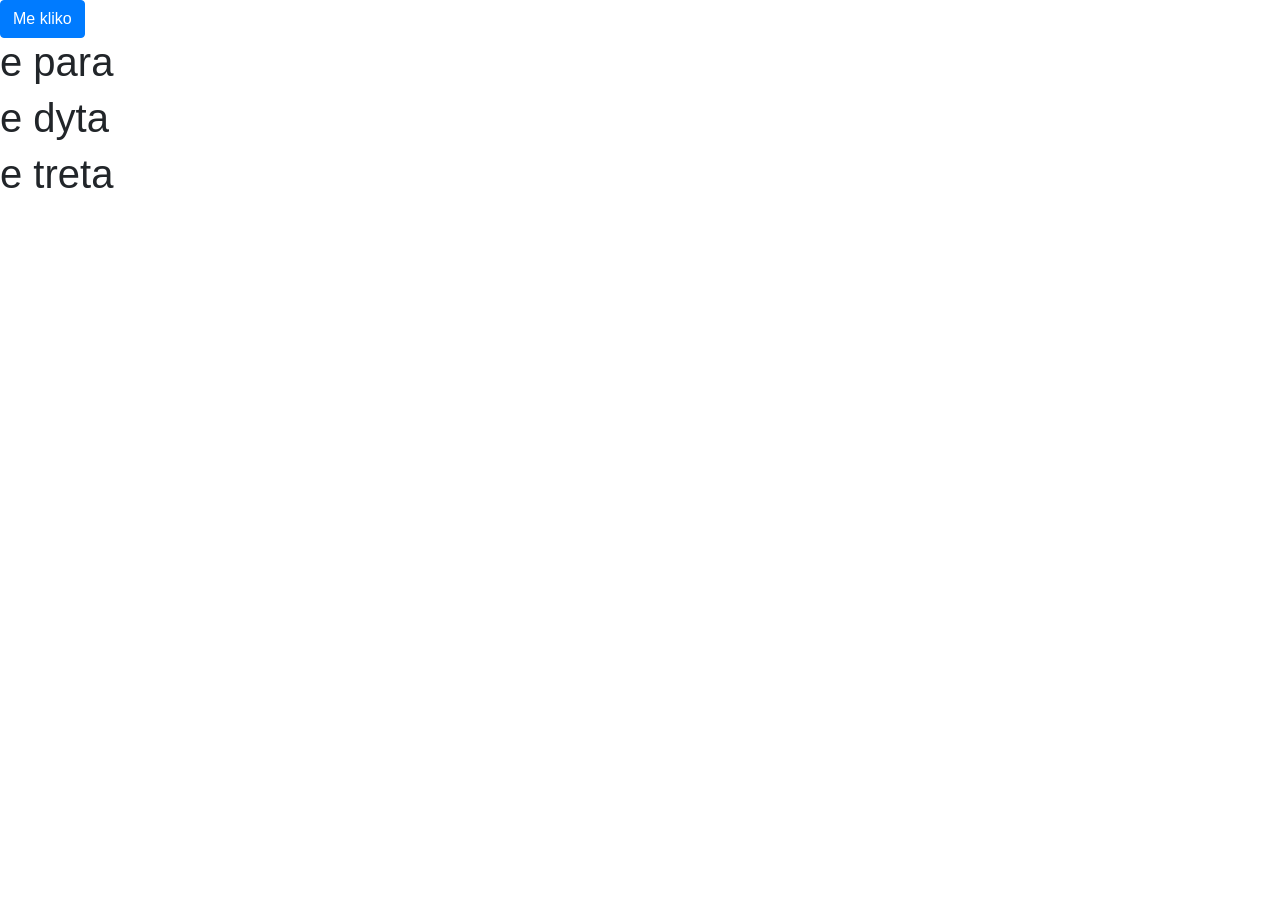
==== jquery/index.html @ 505c77e0 "edited" ====
<!DOCTYPE html>
<html lang="en" dir="ltr">
  <head>
    <meta charset="utf-8">
    <title>jquery</title>
    <link rel="stylesheet" href="https://stackpath.bootstrapcdn.com/bootstrap/4.5.0/css/bootstrap.min.css" integrity="sha384-9aIt2nRpC12Uk9gS9baDl411NQApFmC26EwAOH8WgZl5MYYxFfc+NcPb1dKGj7Sk" crossorigin="anonymous">
    <script
      src="https://code.jquery.com/jquery-3.5.1.js"
      integrity="sha256-QWo7LDvxbWT2tbbQ97B53yJnYU3WhH/C8ycbRAkjPDc="
      crossorigin="anonymous"></script>
  </head>
  <body>
<button type="button" name="button" class="btn btn-primary" id="button">Me kliko</button>
  <h1 id="epara">e para </h1>
  <h1 id="edyta">e dyta</h1>
  <h1 id="etreta">e treta</h1>


<script type="text/javascript" src="js/script.js">

</script>
  </body>
</html>
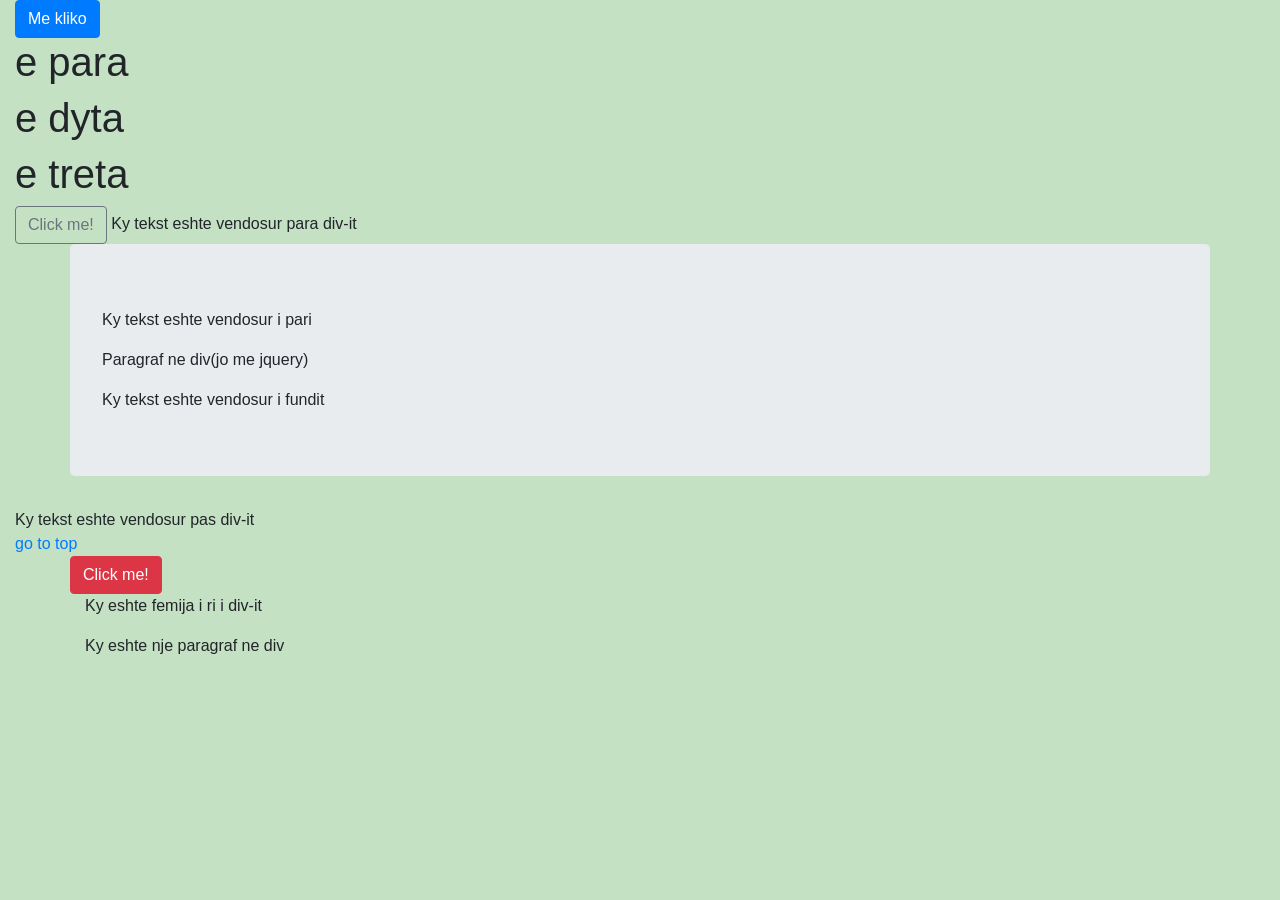
==== commit 6b56c492: "edited" ====
--- a/jquery/index.html
+++ b/jquery/index.html
@@ -8,13 +8,60 @@
       src="https://code.jquery.com/jquery-3.5.1.js"
       integrity="sha256-QWo7LDvxbWT2tbbQ97B53yJnYU3WhH/C8ycbRAkjPDc="
       crossorigin="anonymous"></script>
+
+
+      <style media="screen">
+        .highlight{
+
+          background-color: yellow;
+        }
+        body{
+          background:#c4e1c4
+        }
+
+        .klasa{
+          font-weight: bold
+        }
+      </style>
   </head>
+
+
   <body>
-<button type="button" name="button" class="btn btn-primary" id="button">Me kliko</button>
-  <h1 id="epara">e para </h1>
-  <h1 id="edyta">e dyta</h1>
-  <h1 id="etreta">e treta</h1>
+<div class="container-fluid">
+  <button type="button" name="button" class="btn btn-primary" id="button">Me kliko</button>
+    <h1 id="epara">e para </h1>
+    <h1 id="edyta">e dyta</h1>
+    <h1 id="etreta">e treta</h1>
+    <button type="button" name="button" class="btn btn-outline-secondary" id="shto-klase">Click me!</button>
 
+    <div class="container jumbotron" id="demo">
+
+  <p id="para" class="para">
+  Paragraf ne div(jo me jquery)</p>
+    </div>
+
+  <br>
+
+  <a href="#top"> go to top</a>
+
+
+</div>
+
+
+
+
+
+<div class="container">
+<div class="row ">
+  <button type="button" name="button" id="ngjyra" class="btn btn-danger">Click me!</button>
+
+
+</div>
+<div id="divi" class="">
+<p id="child"> Ky eshte femija i ri i div-it </p>
+  <p> Ky eshte nje paragraf ne div</p>
+</div>
+</div>
 
 <script type="text/javascript" src="js/script.js">
 
